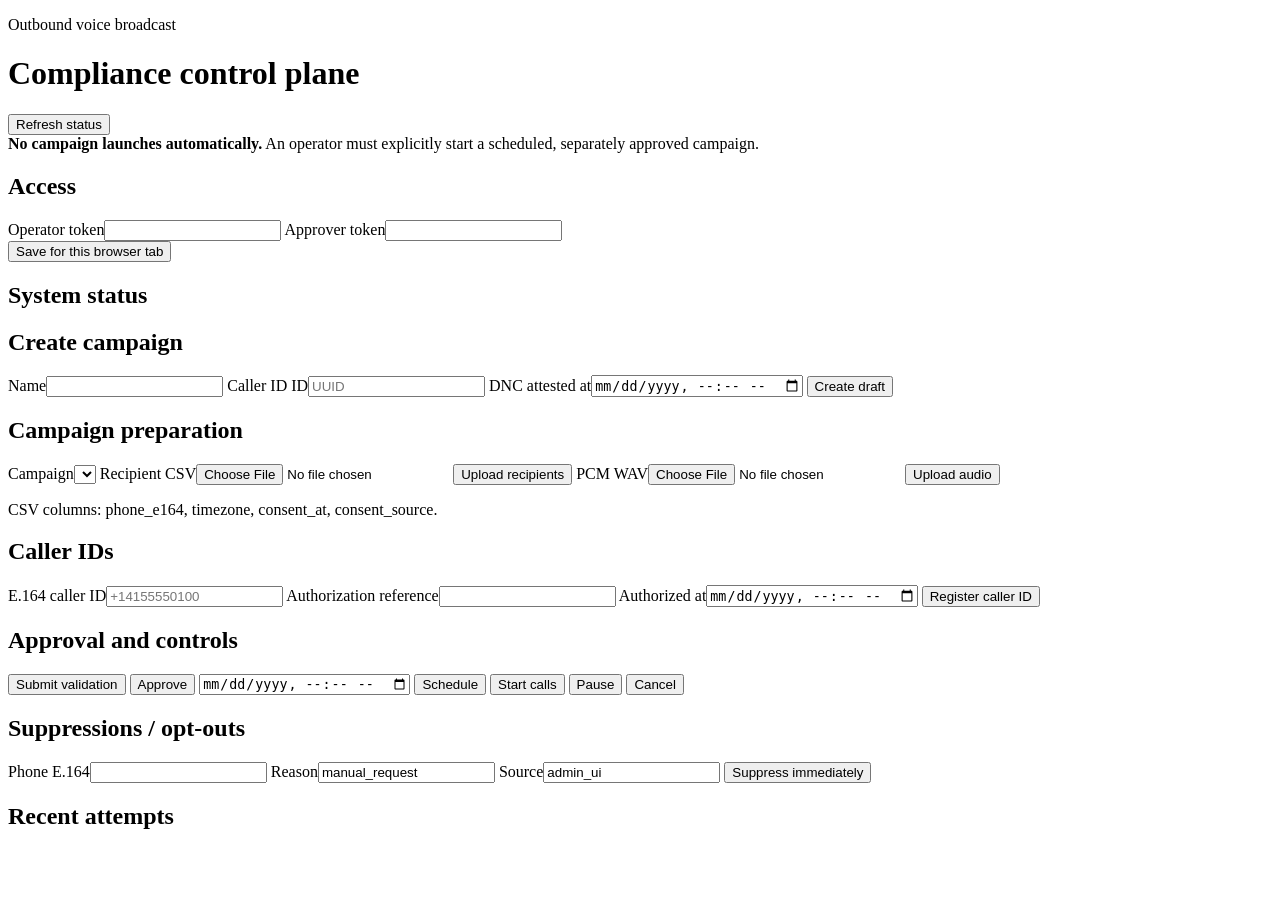
==== dialer/app/web/index.html @ fc10db69 "Add compliance-first outbound dialer control plane Co-authored-by: jonasmuller498-prog <jonasmuller4" ====
<!doctype html>
<html lang="en">
<head>
  <meta charset="utf-8">
  <meta name="viewport" content="width=device-width,initial-scale=1">
  <title>Compliance Dialer Control Plane</title>
  <link rel="stylesheet" href="/styles.css">
</head>
<body>
  <header>
    <div>
      <p class="eyebrow">Outbound voice broadcast</p>
      <h1>Compliance control plane</h1>
    </div>
    <button id="refresh" class="secondary">Refresh status</button>
  </header>
  <main>
    <section class="warning">
      <strong>No campaign launches automatically.</strong>
      An operator must explicitly start a scheduled, separately approved campaign.
    </section>
    <section class="panel">
      <h2>Access</h2>
      <div class="grid two">
        <label>Operator token<input id="operator-token" type="password" autocomplete="off"></label>
        <label>Approver token<input id="approver-token" type="password" autocomplete="off"></label>
      </div>
      <button id="save-tokens">Save for this browser tab</button>
    </section>
    <section class="panel">
      <h2>System status</h2>
      <div id="status" class="status-grid"></div>
      <div id="blocks" class="blocks" aria-live="polite"></div>
    </section>
    <section class="panel">
      <h2>Create campaign</h2>
      <form id="campaign-form" class="grid three">
        <label>Name<input name="name" maxlength="200" required></label>
        <label>Caller ID ID<input name="caller_id_id" placeholder="UUID"></label>
        <label>DNC attested at<input name="dnc_attested_at" type="datetime-local" required></label>
        <button>Create draft</button>
      </form>
    </section>
    <section class="panel">
      <h2>Campaign preparation</h2>
      <div class="grid three">
        <label>Campaign<select id="campaign-select"></select></label>
        <label>Recipient CSV<input id="csv-file" type="file" accept=".csv,text/csv"></label>
        <button id="upload-csv">Upload recipients</button>
        <label>PCM WAV<input id="wav-file" type="file" accept=".wav,audio/wav"></label>
        <button id="upload-wav">Upload audio</button>
      </div>
      <p class="hint">CSV columns: phone_e164, timezone, consent_at, consent_source.</p>
    </section>
    <section class="panel">
      <h2>Caller IDs</h2>
      <form id="caller-form" class="grid three">
        <label>E.164 caller ID<input name="phone_e164" placeholder="+14155550100" required></label>
        <label>Authorization reference<input name="authorization_reference" required></label>
        <label>Authorized at<input name="authorized_at" type="datetime-local" required></label>
        <button>Register caller ID</button>
      </form>
      <div id="caller-ids" class="list"></div>
    </section>
    <section class="panel">
      <h2>Approval and controls</h2>
      <div class="controls">
        <button data-action="validate">Submit validation</button>
        <button data-action="approve" class="approver">Approve</button>
        <input id="schedule-at" type="datetime-local" aria-label="Scheduled time">
        <button data-action="schedule">Schedule</button>
        <button data-action="start" class="danger">Start calls</button>
        <button data-action="pause" class="secondary">Pause</button>
        <button data-action="cancel" class="secondary">Cancel</button>
      </div>
      <div id="campaigns" class="list"></div>
    </section>
    <section class="panel">
      <h2>Suppressions / opt-outs</h2>
      <form id="suppression-form" class="grid three">
        <label>Phone E.164<input name="phone_e164" required></label>
        <label>Reason<input name="reason" value="manual_request" required></label>
        <label>Source<input name="source" value="admin_ui" required></label>
        <button>Suppress immediately</button>
      </form>
      <div id="suppressions" class="list"></div>
    </section>
    <section class="panel">
      <h2>Recent attempts</h2>
      <div id="attempts" class="list"></div>
    </section>
    <p id="notice" role="status" aria-live="polite"></p>
  </main>
  <script src="/api.js"></script>
  <script src="/app.js"></script>
</body>
</html>
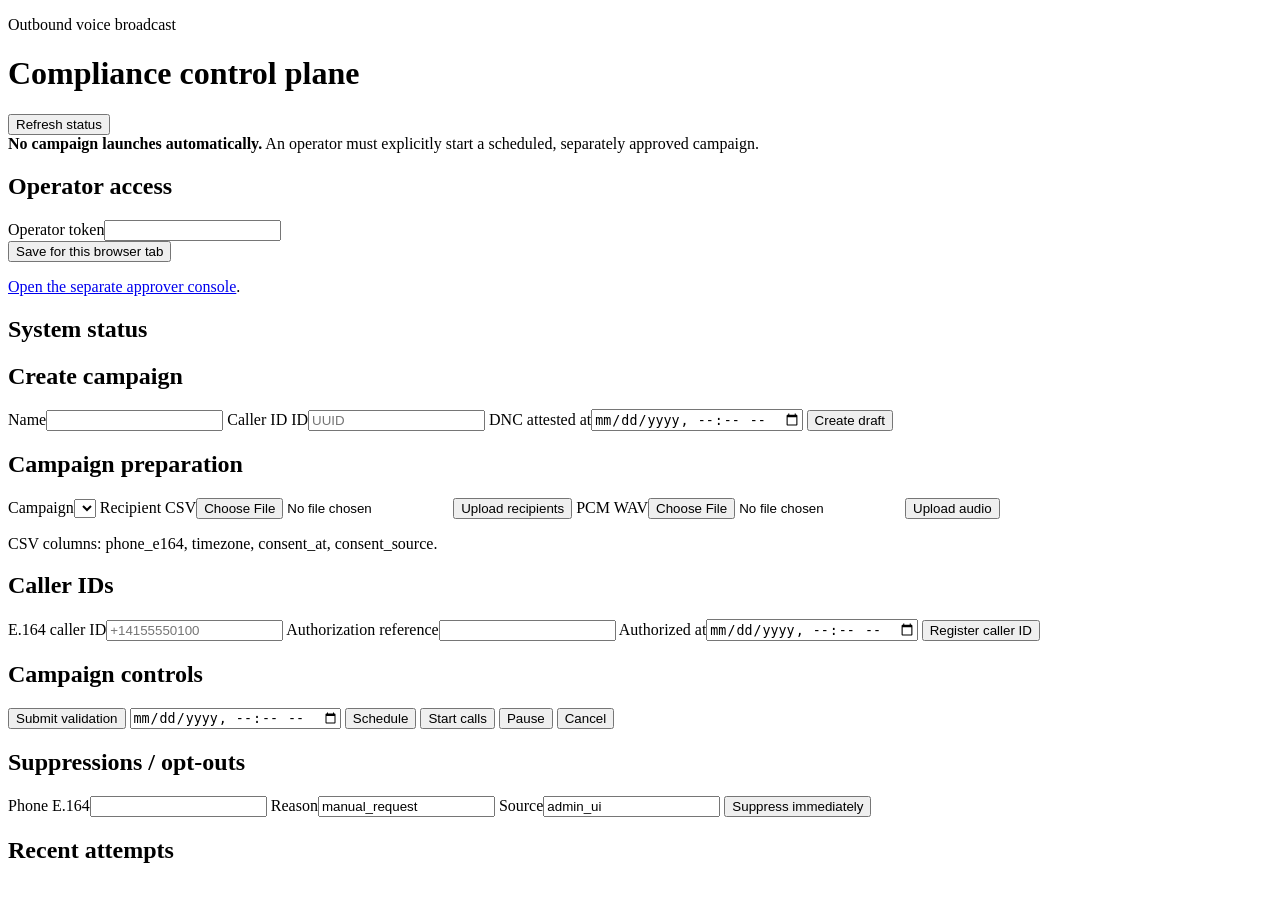
==== commit b5622256: "Harden dialer ARI delivery architecture Co-authored-by: jonasmuller498-prog <jonasmuller498-prog@use" ====
--- a/dialer/app/web/index.html
+++ b/dialer/app/web/index.html
@@ -20,12 +20,12 @@
       An operator must explicitly start a scheduled, separately approved campaign.
     </section>
     <section class="panel">
-      <h2>Access</h2>
-      <div class="grid two">
+      <h2>Operator access</h2>
+      <div class="grid">
         <label>Operator token<input id="operator-token" type="password" autocomplete="off"></label>
-        <label>Approver token<input id="approver-token" type="password" autocomplete="off"></label>
       </div>
       <button id="save-tokens">Save for this browser tab</button>
+      <p class="hint"><a href="/approver.html">Open the separate approver console</a>.</p>
     </section>
     <section class="panel">
       <h2>System status</h2>
@@ -63,10 +63,9 @@
       <div id="caller-ids" class="list"></div>
     </section>
     <section class="panel">
-      <h2>Approval and controls</h2>
+      <h2>Campaign controls</h2>
       <div class="controls">
         <button data-action="validate">Submit validation</button>
-        <button data-action="approve" class="approver">Approve</button>
         <input id="schedule-at" type="datetime-local" aria-label="Scheduled time">
         <button data-action="schedule">Schedule</button>
         <button data-action="start" class="danger">Start calls</button>
